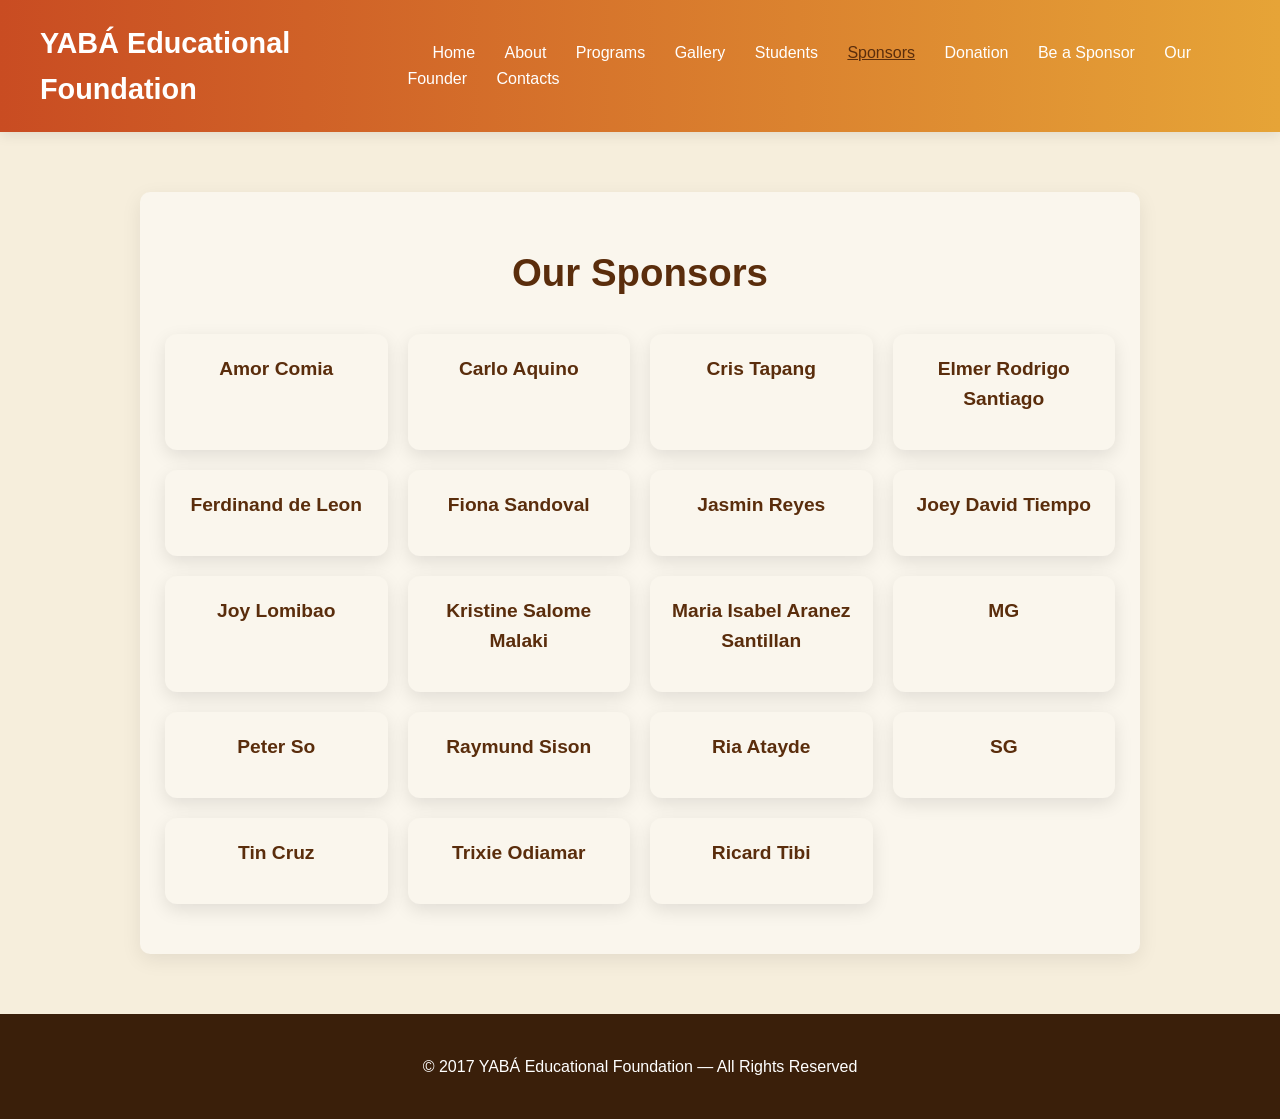
==== sponsors.html @ 3c3bd115 "Initial commit: YABÁ website files" ====
<!DOCTYPE html>
<html lang="en">
<head>
<meta charset="UTF-8">
<meta name="viewport" content="width=device-width, initial-scale=1.0">
<title>Sponsors - YABÁ Educational Foundation</title>
<link rel="stylesheet" href="style.css">
</head>
<body class="wrapper">

<header>
    <div class="logo">YABÁ Educational Foundation</div>
    <nav>
        <div class="hamburger" id="hamburger">&#9776;</div>
        <div class="nav-links" id="nav-links">
            <a href="index.html">Home</a>
            <a href="about.html">About</a>
            <a href="programs.html">Programs</a>
            <a href="gallery.html">Gallery</a>
            <a href="students.html">Students</a>
            <a href="sponsors.html" class="active">Sponsors</a>
            <a href="donation.html">Donation</a>
            <a href="be-a-sponsor.html">Be a Sponsor</a>
            <a href="founder.html">Our Founder</a>
            <a href="contact.html">Contacts</a>
        </div>
    </nav>
</header>

<main class="content">
<section class="section animate">
    <h2>Our Sponsors</h2>

    <div class="sponsors-container">
        <div class="sponsor-card"><p>Amor Comia</p></div>
        <div class="sponsor-card"><p>Carlo Aquino</p></div>
        <div class="sponsor-card"><p>Cris Tapang</p></div>
        <div class="sponsor-card"><p>Elmer Rodrigo Santiago</p></div>
        <div class="sponsor-card"><p>Ferdinand de Leon</p></div>
        <div class="sponsor-card"><p>Fiona Sandoval</p></div>
        <div class="sponsor-card"><p>Jasmin Reyes</p></div>
        <div class="sponsor-card"><p>Joey David Tiempo</p></div>
        <div class="sponsor-card"><p>Joy Lomibao</p></div>
        <div class="sponsor-card"><p>Kristine Salome Malaki</p></div>
        <div class="sponsor-card"><p>Maria Isabel Aranez Santillan</p></div>
        <div class="sponsor-card"><p>MG</p></div>
        <div class="sponsor-card"><p>Peter So</p></div>
        <div class="sponsor-card"><p>Raymund Sison</p></div>
        <div class="sponsor-card"><p>Ria Atayde</p></div>
        <div class="sponsor-card"><p>SG</p></div>
        <div class="sponsor-card"><p>Tin Cruz</p></div>
        <div class="sponsor-card"><p>Trixie Odiamar</p></div>
        <div class="sponsor-card"><p>Ricard Tibi</p></div>
    </div>
</section>
    
</main>

<footer>
    <p>© 2017 YABÁ Educational Foundation — All Rights Reserved</p>
</footer>

<script src="script.js"></script>
</body>
</html>
---- style.css ----
/* ==========================
   COLOR PALETTE (GLOBAL)
========================== */
:root {
    --primary-text: #5A2D0C;
    --body-text: #4A403A;
    --button-main: #D8662C;

    --accent-1: #C94C22;
    --accent-2: #E6A437;
    --accent-3: #A3494F;

    --bg-main: #F6EEDC;
    --bg-section: #FAF6ED;
    --bg-footer: #3A1F0A;
}

/* ==========================
   GLOBAL RESET & BODY
========================== */
* {
    margin: 0;
    padding: 0;
    box-sizing: border-box;
    font-family: 'Segoe UI', Tahoma, Geneva, Verdana, sans-serif;
}

body {
    background: var(--bg-main);
    color: var(--body-text);
    line-height: 1.6;
}

a { text-decoration: none; color: inherit; }
ul { list-style: none; }

/* Protect images site-wide */
img {
    max-width: 100%;
    height: auto;
    display: block;
    opacity: 1;
    visibility: visible;
}

/* ==========================
   STICKY FOOTER LAYOUT
========================== */
html, body { height: 100%; }

body.wrapper {
    min-height: 100vh;
    display: flex;
    flex-direction: column;
}

.content { flex: 1; }

/* ==========================
   HEADER & NAVIGATION
========================== */
header {
    display: flex;
    justify-content: space-between;
    align-items: center;
    padding: 20px 40px;
    background: linear-gradient(90deg, var(--accent-1), var(--accent-2));
    color: #fff;
    position: sticky;
    top: 0;
    z-index: 1000;
    box-shadow: 0 4px 12px rgba(0,0,0,0.08);
}

header .logo {
    font-size: 1.8rem;
    font-weight: bold;
}

nav { display: flex; align-items: center; }

nav .nav-links a {
    margin-left: 25px;
    color: #fff;
    font-weight: 500;
    transition: all 0.3s ease;
}

nav .nav-links a:hover,
nav .nav-links a.active {
    color: var(--primary-text);
    text-decoration: underline;
}

.hamburger {
    display: none;
    font-size: 28px;
    cursor: pointer;
}

/* ==========================
   SECTIONS
========================== */
.section {
    max-width: 1000px;
    margin: 60px auto;
    padding: 50px 25px;
    background: var(--bg-section);
    border-radius: 10px;
    box-shadow: 0 6px 20px rgba(0,0,0,0.08);
    text-align: center;
}

.section h2 {
    font-size: clamp(1.8rem, 3vw, 2.5rem);
    margin-bottom: 25px;
    color: var(--primary-text);
}

.section p {
    font-size: clamp(1rem, 2vw, 1.2rem);
    margin-bottom: 15px;
    color: var(--body-text);
}

/* ==========================
   HOME (CENTER IMAGE)
========================== */
.hero-logo,
.home-hero,
.home {
    display: flex;
    justify-content: center;
    align-items: center;
}

.hero-logo img,
.home img {
    max-width: 600px;
    width: 80%;
    margin: 0 auto;
}

/* ==========================
   ABOUT (SIDE BY SIDE)
========================== */
.about-container,
.about-content {
    display: flex;
    align-items: center;
    gap: 40px;
    text-align: left;
}

.about-container img,
.about-content img {
    width: 45%;
    max-width: 400px;
    border-radius: 10px;
}

.about-container .text,
.about-content .text {
    width: 55%;
}

/* Mobile */
@media (max-width: 768px) {
    .about-container,
    .about-content {
        flex-direction: column;
        text-align: center;
    }

    .about-container img,
    .about-content img {
        width: 80%;
    }
}

/* ==========================
   PROGRAMS
========================== */
.programs-container {
    display: grid;
    grid-template-columns: repeat(auto-fit, minmax(220px, 1fr));
    gap: 20px;
    margin-top: 30px;
}

.program-card {
    background: var(--bg-section);
    padding: 20px;
    border-radius: 12px;
    text-align: center;
    box-shadow: 0 6px 18px rgba(0,0,0,0.1);
    transition: transform .3s ease, box-shadow .3s ease;
}

.program-card:hover {
    transform: translateY(-5px);
    box-shadow: 0 10px 25px rgba(0,0,0,0.15);
}

.program-card img {
    width: 100%;
    height: 180px;
    object-fit: cover;
    border-radius: 8px;
}

/* ==========================
   CATEGORY & ALBUM BUTTONS
========================== */
.category-tabs,
.album-tabs {
    display: flex;
    flex-wrap: wrap;
    justify-content: center;
    gap: 10px;
    margin-bottom: 15px;
}

.category-tabs button,
.album-tabs button {
    padding: 10px 20px;
    border-radius: 8px;
    border: none;
    background: linear-gradient(45deg, var(--button-main), var(--accent-2));
    color: #fff;
    cursor: pointer;
    transition: all .3s ease;
}

.category-tabs button.active,
.album-tabs button.active {
    background: linear-gradient(45deg, var(--accent-2), var(--button-main));
    color: var(--primary-text);
}

/* ==========================
   GALLERY
========================== */
.gallery-container {
    display: grid;
    grid-template-columns: repeat(auto-fill, minmax(200px,1fr));
    gap: 20px;
    margin-top: 30px;
}

.gallery-container img {
    height: 200px;
    object-fit: cover;
    border-radius: 8px;
    cursor: pointer;
    opacity: 0;
    transform: translateY(30px);
    transition: all .5s ease;
}

.gallery-container img.show {
    opacity: 1;
    transform: translateY(0);
}

/* ==========================
   LIGHTBOX
========================== */
.lightbox {
    display: none;
    position: fixed;
    inset: 0;
    background: rgba(0,0,0,0.85);
    justify-content: center;
    align-items: center;
    z-index: 10000;
}

.lightbox img {
    max-width: 90%;
    max-height: 80%;
    border-radius: 8px;
}

/* ==========================
   STUDENTS
========================== */
.students-container {
    display: grid;
    grid-template-columns: repeat(auto-fit, minmax(150px,1fr));
    gap: 20px;
    margin-top: 30px;
}

.student-card {
    background: var(--bg-section);
    padding: 20px;
    border-radius: 12px;
    text-align: center;
    box-shadow: 0 6px 18px rgba(0,0,0,0.1);
    transition: transform .3s ease, box-shadow .3s ease;
}

.student-card:hover {
    transform: translateY(-5px);
    box-shadow: 0 10px 25px rgba(0,0,0,0.15);
}

.student-card img {
    width: 100px;
    height: 100px;
    border-radius: 50%;
    object-fit: cover;
    margin: 0 auto 10px;
}

.student-card p {
    font-weight: 600;
    color: var(--primary-text);
}

/* ==========================
   FOOTER
========================== */
footer {
    text-align: center;
    padding: 40px 20px;
    background: var(--bg-footer);
    color: #fff;
}

/* ==========================
   RESPONSIVE
========================== */
@media (max-width: 768px) {
    .hamburger { display: block; }

    nav .nav-links {
        display: none;
        flex-direction: column;
        background: var(--accent-1);
        position: absolute;
        top: 70px;
        right: 0;
        width: 220px;
        padding: 15px;
        border-radius: 0 0 8px 8px;
    }

    nav .nav-links.show { display: flex; }

    nav .nav-links a { margin: 10px 0; }

    .gallery-container img { height: 150px; }
}

@media (max-width: 480px) {
    .section { padding: 30px 15px; }
    .gallery-container img { height: 120px; }
}

/* ==========================
   IMAGE SAFETY FIX (NO CROP)
========================== */

/* DEFAULT: NEVER CROP IMAGES */
img {
    max-width: 100%;
    height: auto;
    object-fit: contain;
}

/* HOME */
.hero-logo img,
.home img {
    max-width: 600px;
    width: 80%;
    height: auto;
    object-fit: contain;
    margin: 0 auto;
}

/* ABOUT */
.about-container img,
.about-content img {
    width: 45%;
    height: auto;
    object-fit: contain;
}

/* PROGRAMS */
.program-card img {
    width: 100%;
    height: auto;
    object-fit: contain;
}

/* STUDENTS (circle pero hindi crop mukha) */
.student-card img {
    width: 100px;
    height: 100px;
    object-fit: contain;   /* <-- important */
    background: #fff;
    border-radius: 50%;
}

/* GALLERY – remove forced height */
.gallery-container img {
    height: auto;
    max-height: 300px;
    object-fit: contain;
}

/* ==========================
   HOME IMAGE CENTER FIX
========================== */

.hero-logo {
    display: flex;
    justify-content: center;
    align-items: center;
    min-height: 80vh;
    padding-top: 40px;   /* ⬅ ibababa nang kaunti */
}

.hero-logo img {
    max-width: 600px;
    width: 80%;
    height: auto;
    object-fit: contain;
    margin: 0 auto;
}

/* ==========================
   SPONSORS PAGE
========================== */
.sponsors-container {
    display: grid;
    grid-template-columns: repeat(auto-fit, minmax(180px, 1fr));
    gap: 20px;
    margin-top: 30px;
}

.sponsor-card {
    background: var(--bg-section);
    padding: 20px;
    border-radius: 12px;
    text-align: center;
    box-shadow: 0 6px 18px rgba(0,0,0,0.1);
    transition: transform .3s ease, box-shadow .3s ease;
}

.sponsor-card:hover {
    transform: translateY(-5px);
    box-shadow: 0 10px 25px rgba(0,0,0,0.15);
}

.sponsor-card p {
    font-weight: 600;
    color: var(--primary-text);
}

@media (max-width: 768px) {
    .sponsors-container {
        grid-template-columns: repeat(auto-fit, minmax(150px, 1fr));
    }
}

/* ==========================
   DONATION PAGE – GCASH
========================== */
.donation-method {
    display: flex;
    justify-content: center;
    margin-top: 30px;
}

.gcash-card {
    display: flex;
    flex-direction: column;          /* ⬅ image sa taas */
    align-items: center;
    padding: 25px 30px;
    background: var(--bg-section);
    border-radius: 14px;
    box-shadow: 0 6px 18px rgba(0,0,0,0.1);
    max-width: 340px;
    width: 100%;
}

/* GCash Logo */
/* ==========================
   DONATION PAGE – GCASH (CROPPED IMAGE)
========================== */
.gcash-logo,
.gcash-card img {
    width: 170px;
    height: 120px;        /* ⬅ ito ang nagki-crop */
    object-fit: cover;   /* ⬅ ito ang crop */
    object-position: center;
    border-radius: 10px;
    margin-bottom: 15px;
}

/* ==========================
   DONATION PAGE – GCASH (MOBILE)
========================== */
@media (max-width: 480px) {
    .gcash-logo,
    .gcash-card img {
        width: 160px;     /* ⬅ mas bagay sa cellphone */
        height: 95px;     /* ⬅ proportionate crop */
        object-fit: cover;
        object-position: center;
    }

    #gcash-number {
        font-size: 1.15rem;
    }

    .copy-btn {
        padding: 9px 18px;
        font-size: 0.95rem;
    }
}


/* GCash Number */
#gcash-number {
    font-size: 1.3rem;
    font-weight: 700;
    color: var(--primary-text);
    margin-bottom: 12px;
}

/* Copy Button */
.copy-btn {
    padding: 10px 20px;
    background: var(--button-main);
    color: #fff;
    border: none;
    border-radius: 8px;
    cursor: pointer;
    font-weight: 600;
    transition: all 0.3s ease;
}

.copy-btn:hover {
    background: var(--accent-1);
}

/* Mobile adjustment */
@media (max-width: 480px) {
    .gcash-logo,
    .gcash-card img {
        width: 160px;
    }
}


.copy-btn {
    padding: 8px 15px;
    background: var(--button-main);
    color: #fff;
    border: none;
    border-radius: 8px;
    cursor: pointer;
    font-weight: 600;
    transition: all 0.3s ease;
}

.copy-btn:hover {
    background: var(--accent-1);
}

.google-form-container {
    width: 100%;
    overflow: hidden;
    border-radius: 12px;
}

.google-form-container iframe {
    width: 100%;
    height: 900px; /* Adjust height kung needed */
    border: 0;
}

@media (max-width: 480px) {
    .google-form-container iframe {
        height: 800px; /* mas maiksi sa cellphone */
    }
}
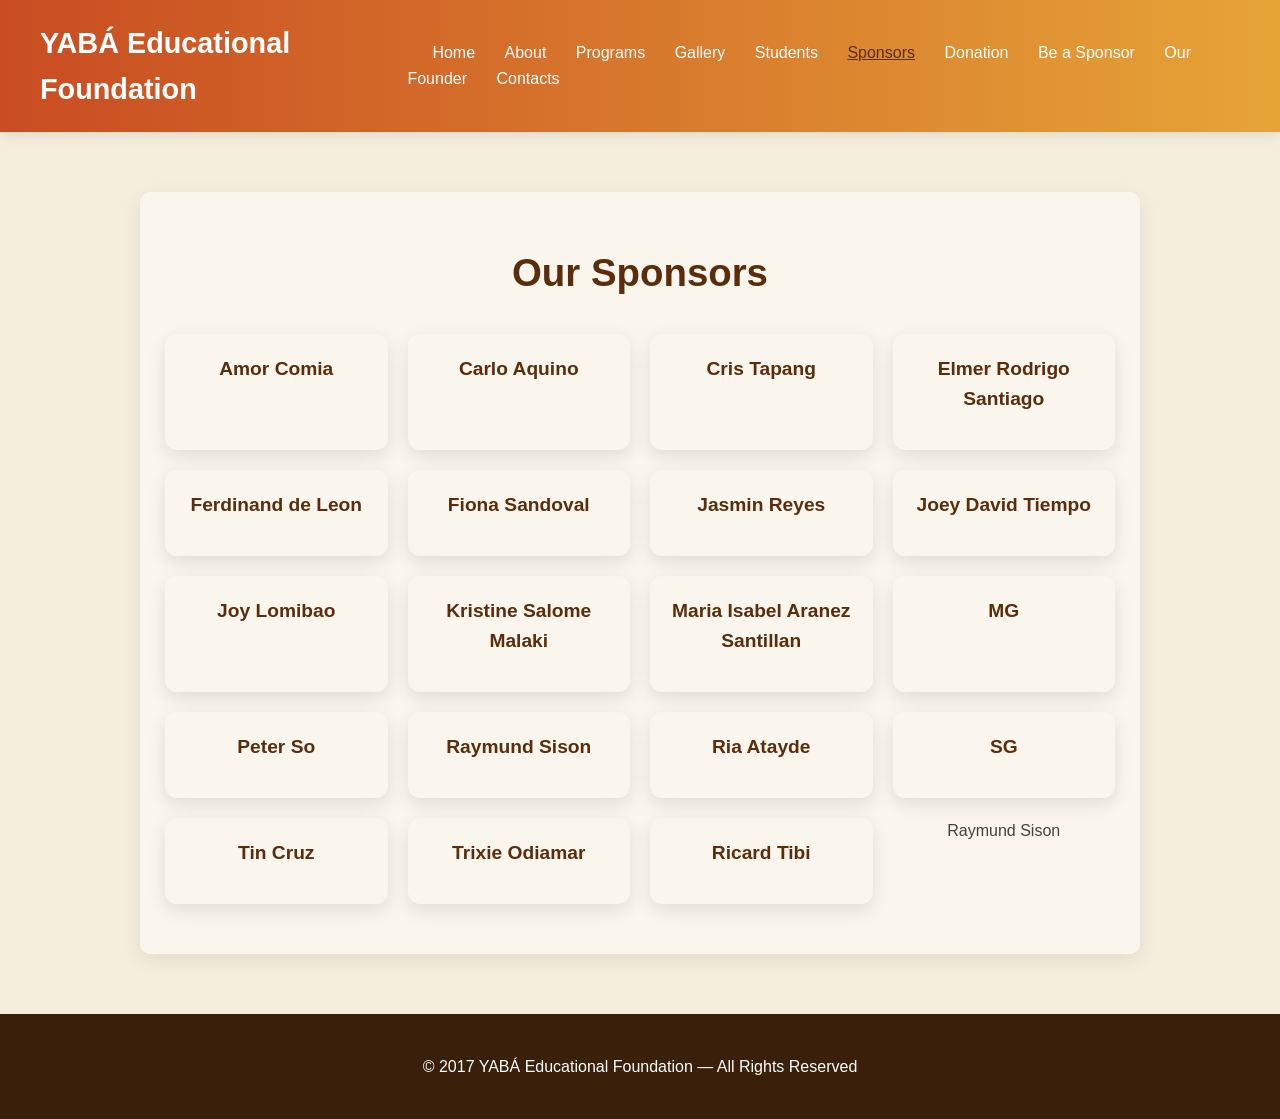
==== commit 01dfbbcd: "Update sponsors.html" ====
--- a/sponsors.html
+++ b/sponsors.html
@@ -51,6 +51,7 @@
         <div class="sponsor-card"><p>Tin Cruz</p></div>
         <div class="sponsor-card"><p>Trixie Odiamar</p></div>
         <div class="sponsor-card"><p>Ricard Tibi</p></div>
+        <div>Raymund Sison</div>
     </div>
 </section>
     
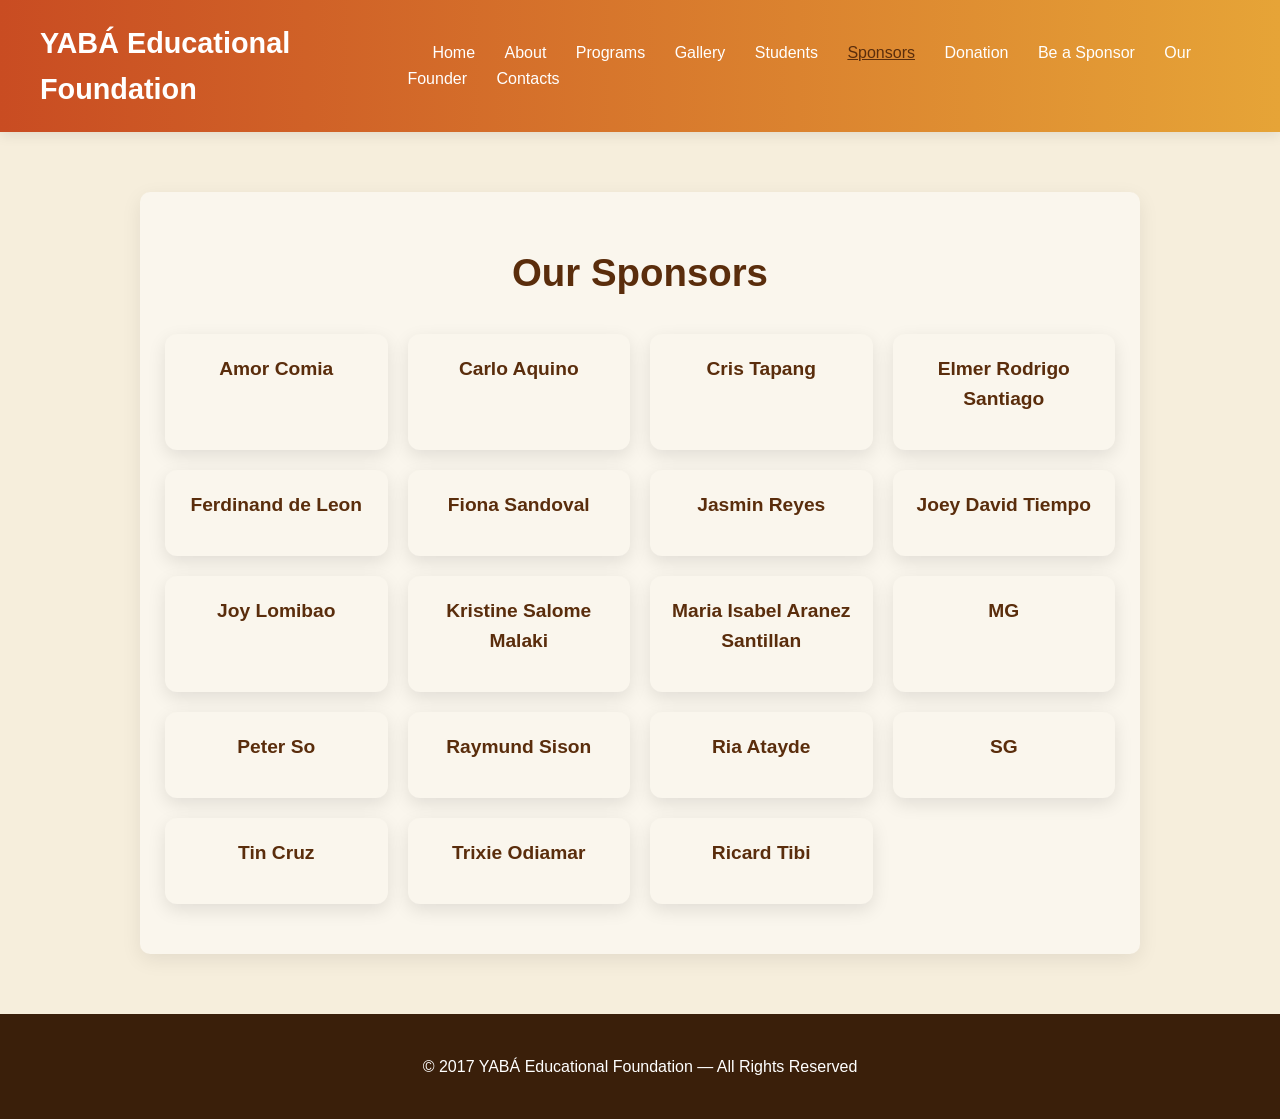
==== commit b1c1c52a: "Update sponsors.html" ====
--- a/sponsors.html
+++ b/sponsors.html
@@ -51,7 +51,6 @@
         <div class="sponsor-card"><p>Tin Cruz</p></div>
         <div class="sponsor-card"><p>Trixie Odiamar</p></div>
         <div class="sponsor-card"><p>Ricard Tibi</p></div>
-        <div>Raymund Sison</div>
     </div>
 </section>
     
